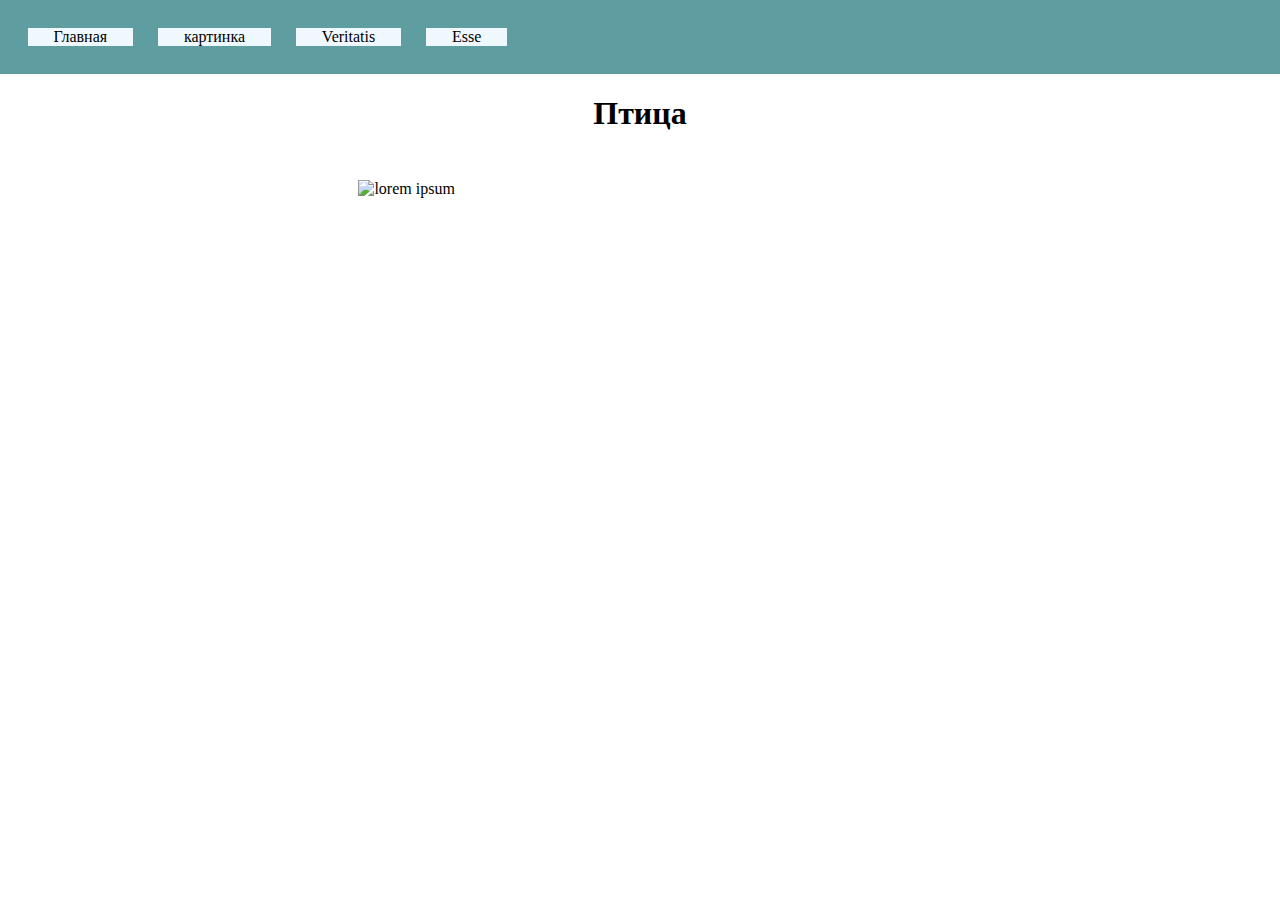
==== bird.html @ 63581314 "Add files via upload" ====
<!DOCTYPE html>
<html lang="en">

<head>
    <meta charset="UTF-8">
    <meta http-equiv="X-UA-Compatible" content="IE=edge">
    <meta name="viewport" content="width=device-width, initial-scale=1.0">
    <!-- Подключаем стили -->
    <link rel="stylesheet" href="style.css">
    <title>Птицa</title>
</head>

<body>
    <!-- Навигация -->
    <div class="nav">
        <ul class="nav-ul">
            <li class="nav-li"><a class="nav-a" href="index.html">Главная</a></li>
            <li class="nav-li"><a class="nav-a" href="bird.html">картинка</a></li></li>
            <li class="nav-li">Veritatis</li>
            <li class="nav-li">Esse</li>
        </ul>
    </div>
   <h1 class="bird-h">Птицa</h1>
    <div>
        <img src="https://www.meme-arsenal.com/memes/744f89308a5fa818d9f1ed9b279ffc06.jpg" alt="lorem ipsum"
            class="banner-img">
    </div>

</body>
</html>
---- style.css ----
body {
    /* Сброс стандартых стилей */
    margin: 0;
}

.nav {
    padding: 15px;
    background-color: cadetblue;
    color: white;
}

.nav-ul {
    /* Сброс стандартых стилей */
    margin: 0;
    list-style: none;
    padding: 0;

    /* Выстраивание элементов в строку */
    display: flex;
}

.nav-li {
    /* Отступ сверху и снизу 0, справа и слева 10px */
    padding: 0 2vw;
    background-color: aliceblue;
    color: black;
    margin: 1vw;
}
.nav-a{
    color: black;
    text-decoration: none ;
}
.bird-h{
    text-align: center;
}

.nav-li:hover {
    color: azure;
    color: black;
    /* Подчеркивание текста при наведении */
    text-decoration: underline;
}


.banner-img {
    margin: 3vh 0;
    width: 40vw;
    padding-left: 28vw;
    padding-right: 28vw;
}

.main {
    background-color: aquamarine;
    padding: 2vh 3vw;
}
.wrapper {
    display: flex;
}
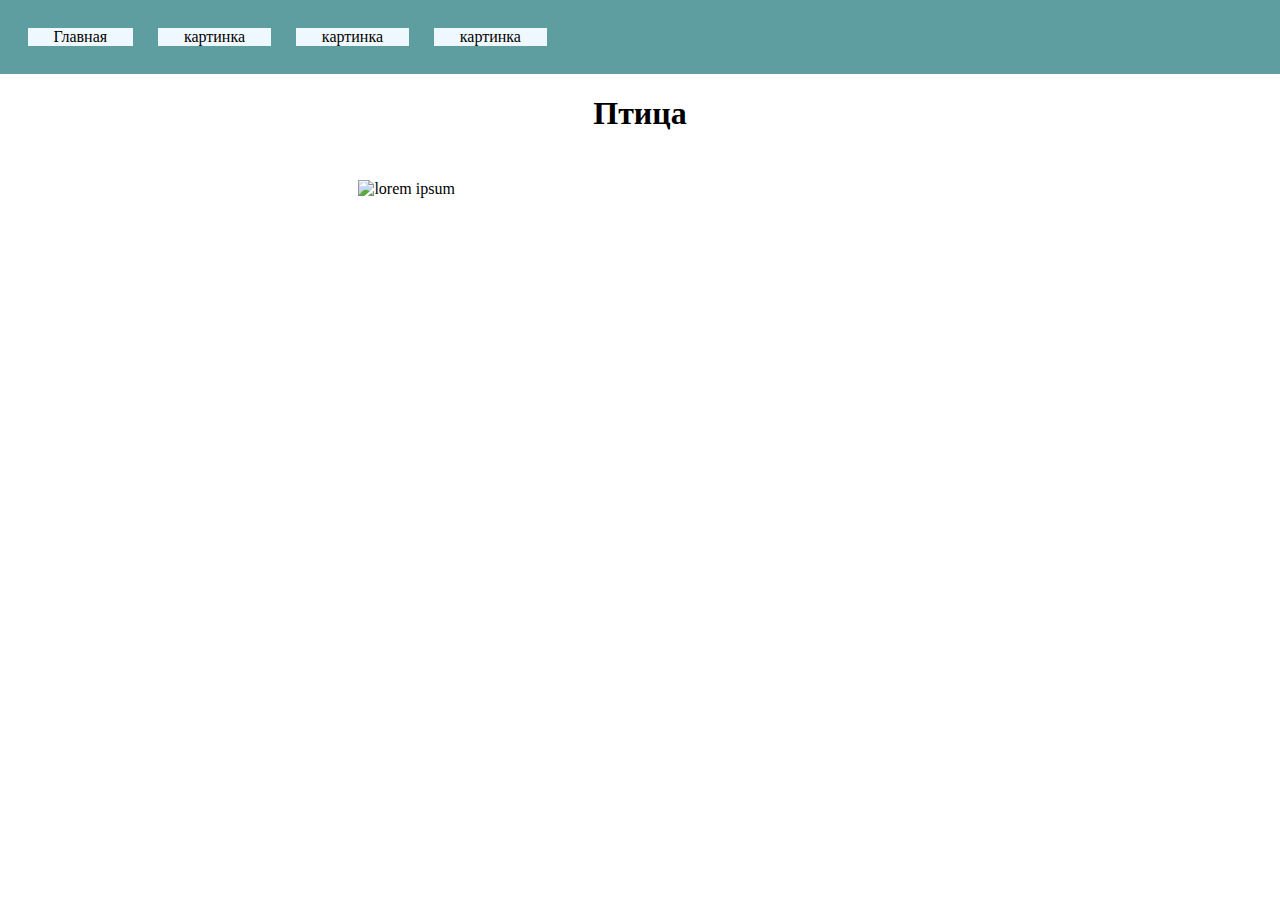
==== commit 420a43df: "Update bird.html" ====
--- a/bird.html
+++ b/bird.html
@@ -15,9 +15,9 @@
     <div class="nav">
         <ul class="nav-ul">
             <li class="nav-li"><a class="nav-a" href="index.html">Главная</a></li>
-            <li class="nav-li"><a class="nav-a" href="bird.html">картинка</a></li></li>
-            <li class="nav-li">Veritatis</li>
-            <li class="nav-li">Esse</li>
+            <li class="nav-li"><a class="nav-a" href="bird.html">картинка</a></li>
+            <li class="nav-li"><a class="nav-a" href="dog.html">картинка</a></li>
+            <li class="nav-li"><a class="nav-a" href="cаt.html">картинка</a></li>
         </ul>
     </div>
    <h1 class="bird-h">Птицa</h1>
@@ -27,4 +27,4 @@
     </div>
 
 </body>
-</html>+</html>
